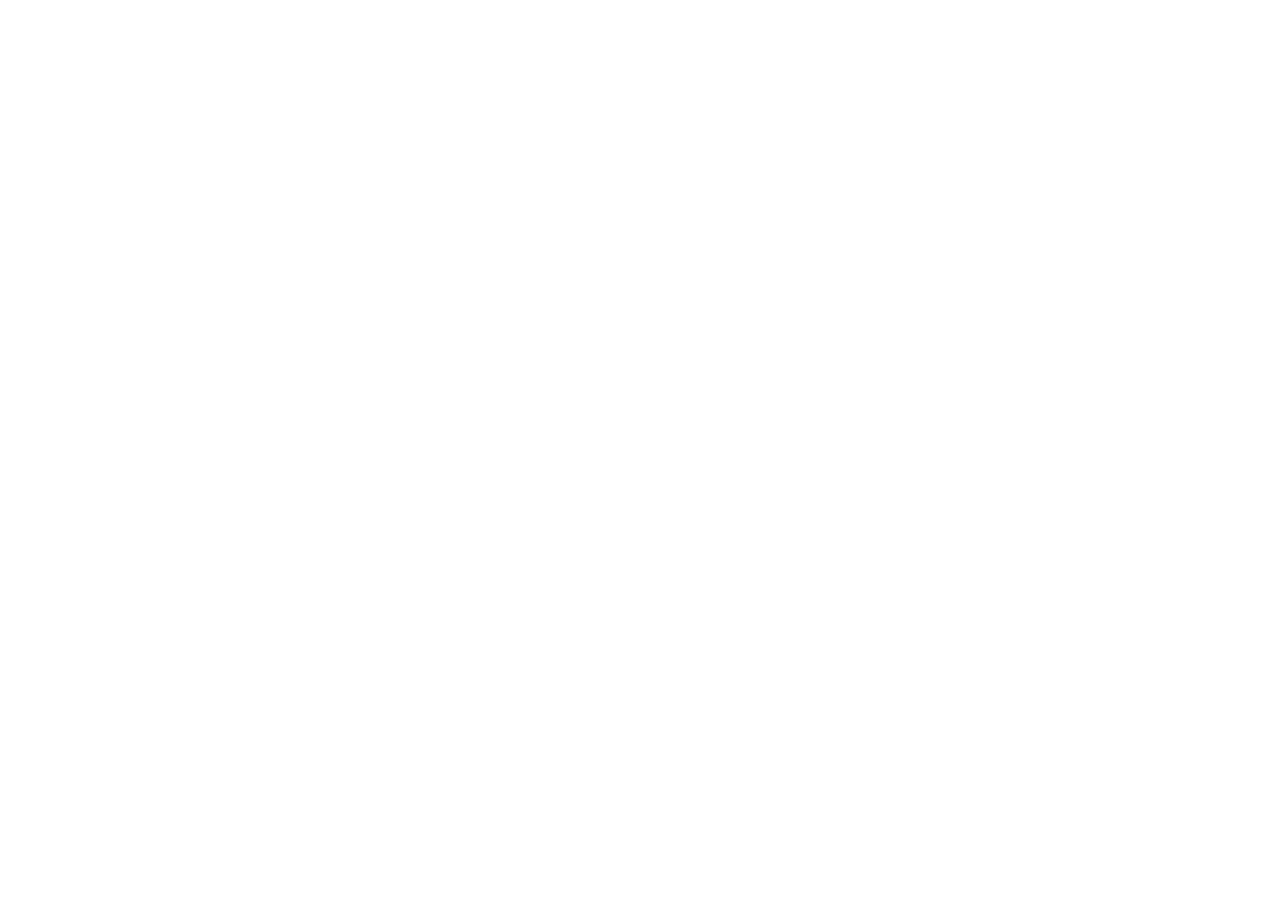
==== arqcss/condiv.html @ f68a0c32 "criei e direcionei links" ====
<!DOCTYPE html>
<html lang="pt-br">
<head>
    <meta charset="UTF-8">
    <meta name="viewport" content="width=device-width, initial-scale=1.0">
    <title>DIVs</title>
</head>
<body>
    
</body>
</html>
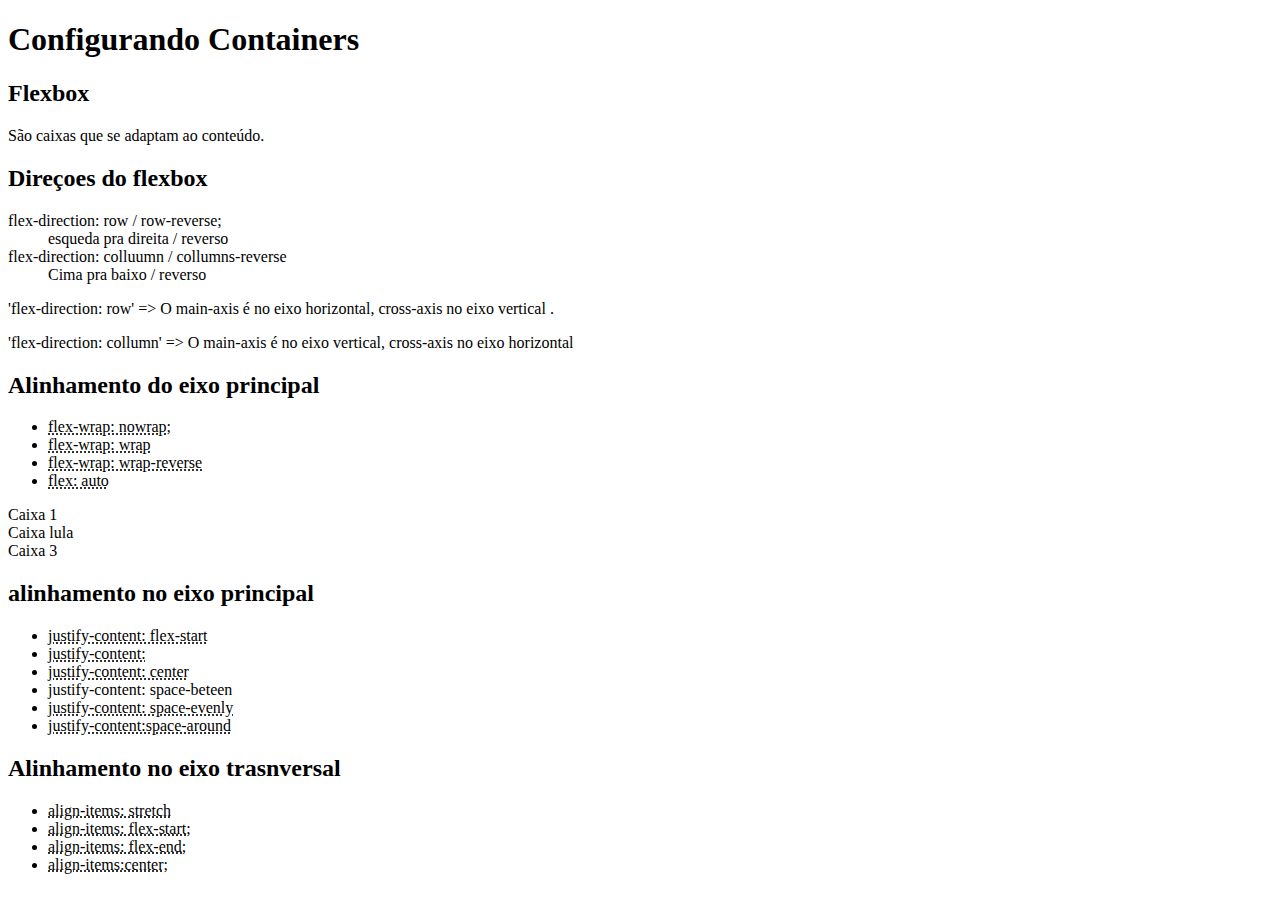
==== commit 1dfaba05: "comecei html" ====
--- a/arqcss/condiv.html
+++ b/arqcss/condiv.html
@@ -3,9 +3,52 @@
 <head>
     <meta charset="UTF-8">
     <meta name="viewport" content="width=device-width, initial-scale=1.0">
-    <title>DIVs</title>
+    <title>Containers</title>
 </head>
 <body>
-    
+    <header>
+        <h1>Configurando Containers</h1>
+    </header>
+    <main>
+        <section id="flexbox">
+            <h2>Flexbox</h2>
+            <p>São caixas que se adaptam ao conteúdo.</p>
+            <h2>Direçoes do flexbox</h3>
+            <dl>
+                <dt>flex-direction: row / row-reverse;</dt><dd>esqueda pra direita / reverso</dd>
+                <dt>flex-direction: colluumn / collumns-reverse</dt><dd>Cima pra baixo / reverso</dd>
+            </dl>
+            <p>'flex-direction: row' => O main-axis é no eixo horizontal, cross-axis no eixo vertical .</p>
+            <p>'flex-direction: collumn' => O main-axis é no eixo vertical, cross-axis no eixo horizontal</p>
+            <h2>Alinhamento do eixo principal</h3>
+            <ul>
+                <li><abbr title="O bloco não quebra o conteudo se diminuir o caitainer pai">flex-wrap: nowrap; </abbr> 
+                <li><abbr title="O ultimo elemento é quebrado no sentido do coss-axis">flex-wrap: wrap</abbr> 
+                <li><abbr title="o ultimo elemento quebra pra cima">flex-wrap: wrap-reverse</abbr>
+                <li><abbr title="Não deixa espaço sem preencher (só funciona no principal)">flex: auto</abbr>               
+            </ul>
+            <div class="Container">
+                <div class="item">Caixa 1</div>
+                <div class="item">Caixa lula</div>
+                <div class="item">Caixa 3</div>
+            </div>
+            <h2>alinhamento no eixo principal</h2>
+            <ul>
+                <li><abbr title="o primeiro item fica grudado no main-start">justify-content: flex-start</abbr></li>
+                <li><abbr title=" ultimo item fica grudado no main-end">justify-content: </abbr></li>
+                <li><abbr title="alinhado no main-axis">justify-content: center </abbr></li>
+                <li><abbr title=" os da pontas grudado nas pontas e o meio dividido igualmente"></abbr>justify-content: space-beteen</li>
+                <li><abbr title=" todos sepadaros igualemente.">justify-content: space-evenly</abbr></li>
+                <li><abbr title="usa todo o espaço do container e divide o espaço pelo numero de itens dentro, deixando todos centralizados nesse espaço.">justify-content:space-around</abbr></li>
+            </ul>
+            <h2>Alinhamento no eixo trasnversal</h2>
+            <ul>
+                <li><abbr title="Estica os elementos">align-items: stretch</abbr></li>
+                <li><abbr title="gruda no inicio do eixo transversal">align-items: flex-start;</abbr></li>
+                <li><abbr title="gruda no final do eixo transversal">align-items: flex-end;</abbr></li>
+                <li><abbr title="alinha no eixo transversal">align-items:center;</abbr></li>
+            </ul>
+        </section>
+    </main>
 </body>
 </html>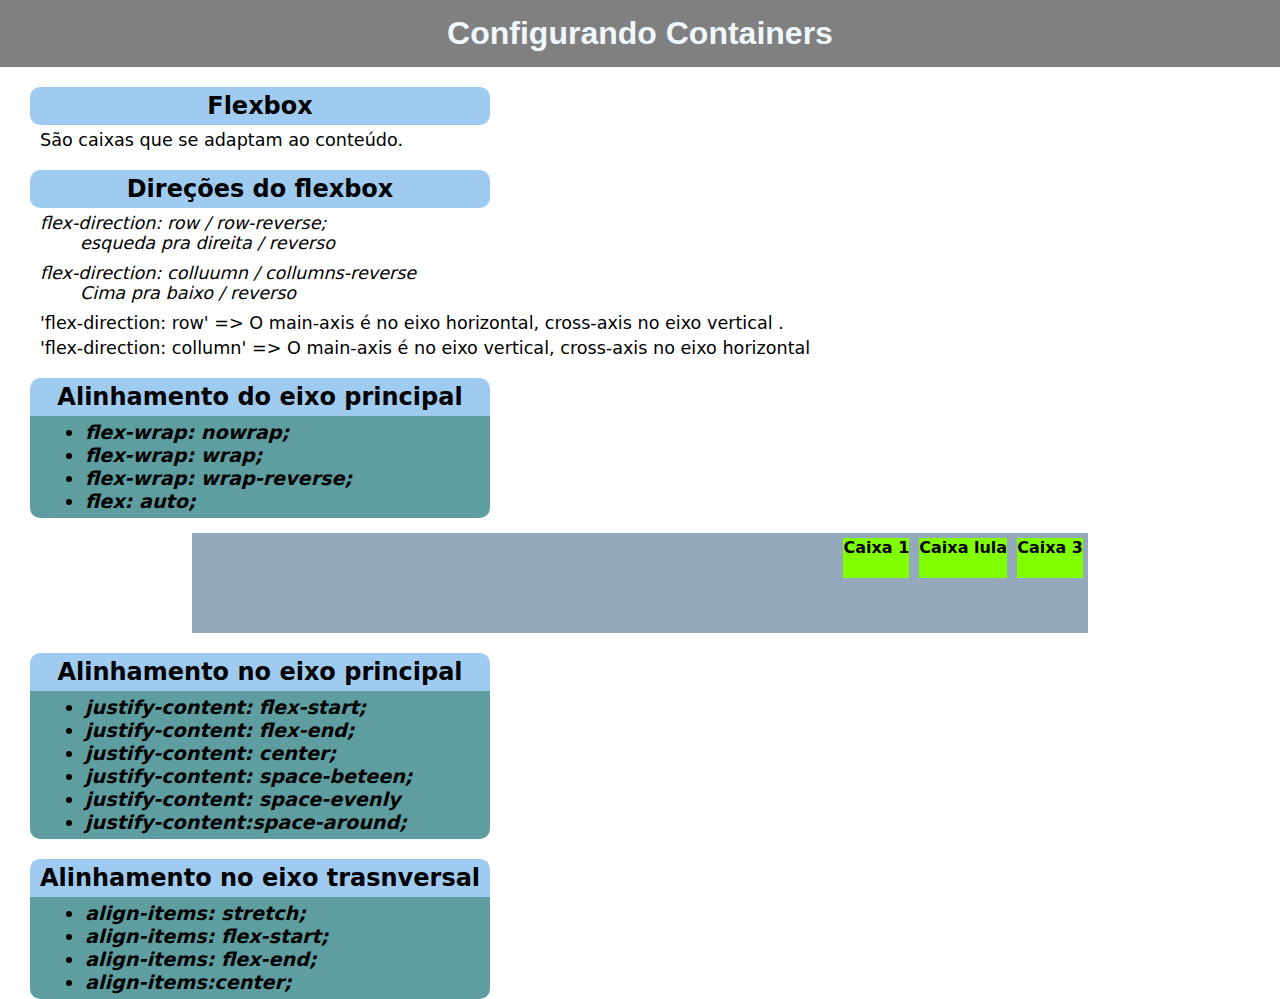
==== commit 57cc5eb2: "atualizei css condiv" ====
--- a/arqcss/condiv.html
+++ b/arqcss/condiv.html
@@ -4,6 +4,7 @@
     <meta charset="UTF-8">
     <meta name="viewport" content="width=device-width, initial-scale=1.0">
     <title>Containers</title>
+    <link rel="stylesheet" href="estilos/divs.css">
 </head>
 <body>
     <header>
@@ -13,42 +14,45 @@
         <section id="flexbox">
             <h2>Flexbox</h2>
             <p>São caixas que se adaptam ao conteúdo.</p>
-            <h2>Direçoes do flexbox</h3>
+            <h2>Direções do flexbox</h3>
             <dl>
                 <dt>flex-direction: row / row-reverse;</dt><dd>esqueda pra direita / reverso</dd>
                 <dt>flex-direction: colluumn / collumns-reverse</dt><dd>Cima pra baixo / reverso</dd>
             </dl>
             <p>'flex-direction: row' => O main-axis é no eixo horizontal, cross-axis no eixo vertical .</p>
             <p>'flex-direction: collumn' => O main-axis é no eixo vertical, cross-axis no eixo horizontal</p>
-            <h2>Alinhamento do eixo principal</h3>
+            <h2 class="grupo">Alinhamento do eixo principal</h3>
             <ul>
                 <li><abbr title="O bloco não quebra o conteudo se diminuir o caitainer pai">flex-wrap: nowrap; </abbr> 
-                <li><abbr title="O ultimo elemento é quebrado no sentido do coss-axis">flex-wrap: wrap</abbr> 
-                <li><abbr title="o ultimo elemento quebra pra cima">flex-wrap: wrap-reverse</abbr>
-                <li><abbr title="Não deixa espaço sem preencher (só funciona no principal)">flex: auto</abbr>               
+                <li><abbr title="O ultimo elemento é quebrado no sentido do coss-axis">flex-wrap: wrap;</abbr> 
+                <li><abbr title="o ultimo elemento quebra pra cima">flex-wrap: wrap-reverse;</abbr>
+                <li><abbr title="Não deixa espaço sem preencher (só funciona no principal)">flex: auto;</abbr>               
             </ul>
-            <div class="Container">
+            <div class="container">
                 <div class="item">Caixa 1</div>
                 <div class="item">Caixa lula</div>
                 <div class="item">Caixa 3</div>
             </div>
-            <h2>alinhamento no eixo principal</h2>
+            <h2 class="grupo">Alinhamento no eixo principal</h2>
             <ul>
-                <li><abbr title="o primeiro item fica grudado no main-start">justify-content: flex-start</abbr></li>
-                <li><abbr title=" ultimo item fica grudado no main-end">justify-content: </abbr></li>
-                <li><abbr title="alinhado no main-axis">justify-content: center </abbr></li>
-                <li><abbr title=" os da pontas grudado nas pontas e o meio dividido igualmente"></abbr>justify-content: space-beteen</li>
+                <li><abbr title="o primeiro item fica grudado no main-start">justify-content: flex-start;</abbr></li>
+                <li><abbr title=" ultimo item fica grudado no main-end">justify-content: flex-end;</abbr></li>
+                <li><abbr title="alinhado no main-axis">justify-content: center; </abbr></li>
+                <li><abbr title=" os da pontas grudado nas pontas e o meio dividido igualmente"></abbr>justify-content: space-beteen;</li>
                 <li><abbr title=" todos sepadaros igualemente.">justify-content: space-evenly</abbr></li>
-                <li><abbr title="usa todo o espaço do container e divide o espaço pelo numero de itens dentro, deixando todos centralizados nesse espaço.">justify-content:space-around</abbr></li>
+                <li><abbr title="usa todo o espaço do container e divide o espaço pelo numero de itens dentro, deixando todos centralizados nesse espaço.">justify-content:space-around;</abbr></li>
             </ul>
-            <h2>Alinhamento no eixo trasnversal</h2>
+            <h2 class="grupo">Alinhamento no eixo trasnversal</h2>
             <ul>
-                <li><abbr title="Estica os elementos">align-items: stretch</abbr></li>
+                <li><abbr title="Estica os elementos">align-items: stretch;</abbr></li>
                 <li><abbr title="gruda no inicio do eixo transversal">align-items: flex-start;</abbr></li>
                 <li><abbr title="gruda no final do eixo transversal">align-items: flex-end;</abbr></li>
                 <li><abbr title="alinha no eixo transversal">align-items:center;</abbr></li>
             </ul>
         </section>
+        <section id="itensflex">
+            
+        </section>
     </main>
 </body>
 </html>--- a/arqcss/estilos/divs.css
+++ b/arqcss/estilos/divs.css
@@ -0,0 +1,91 @@
+@charset "UTF-8";
+
+*{
+    margin: 0;
+    padding: 0;
+}
+body{
+    height: 100vh;
+    width: 100vw;
+}
+header{
+    text-align: center;
+    font-family: 'Lucida Sans', 'Lucida Sans Regular', 'Lucida Grande', 'Lucida Sans Unicode', Geneva, Verdana, sans-serif;
+    padding: 15px;
+    background-color: gray;
+    color: aliceblue;
+    margin-bottom: 15px;
+}
+main{
+    font-family: system-ui, -apple-system, BlinkMacSystemFont, 'Segoe UI', Roboto, Oxygen, Ubuntu, Cantarell, 'Open Sans', 'Helvetica Neue', sans-serif;
+}
+h2{
+    text-align: center;
+    margin: 20px 30px 0px 30px ;
+    background-color: rgb(159, 203, 241);
+    width: 450px;
+    padding: 5px;
+    border-radius: 10px;
+
+}
+h2.grupo{
+    text-indent: 0px;
+    text-align: center;
+    margin: 20px 30px 0px 30px ;
+    background-color: rgb(159, 203, 241);
+    width: 450px;
+    padding: 5px;
+    border-radius: 10px 10px 0px 0px;
+}
+p, dl{
+    text-indent: 40px;
+    font-size: 1.1em;
+    margin: 5px 0px;
+}
+dl{
+    font-style: italic;
+    font-weight: 500;
+}
+dd{
+    margin-left: 40px;
+    margin-bottom: 10px;
+}
+abbr{
+    text-decoration: none;
+}
+ul{
+    padding: 5px;
+    background-color:cadetblue;
+    width: 450px;
+    margin-left: 30px;
+    border-radius: 0px 0px 10px 10px;
+    margin-bottom: 15px;
+
+}
+li{
+    margin-left: 50px;
+    font-style: italic;
+    font-size: 1.2em;
+    font-weight: bolder;        
+}
+li:hover{
+    color: red;
+    
+}
+div.container{
+    background-color: rgb(148, 169, 187);
+    font-weight: bolder;
+    margin: auto;
+    width: 70vw;
+    height: 100px;
+
+    display: flex;
+    flex-flow: row wrap;
+    justify-content: flex-end;
+}
+div.item{
+    height: 40px;
+    margin: 5px;
+    background-color: chartreuse;  
+}
+
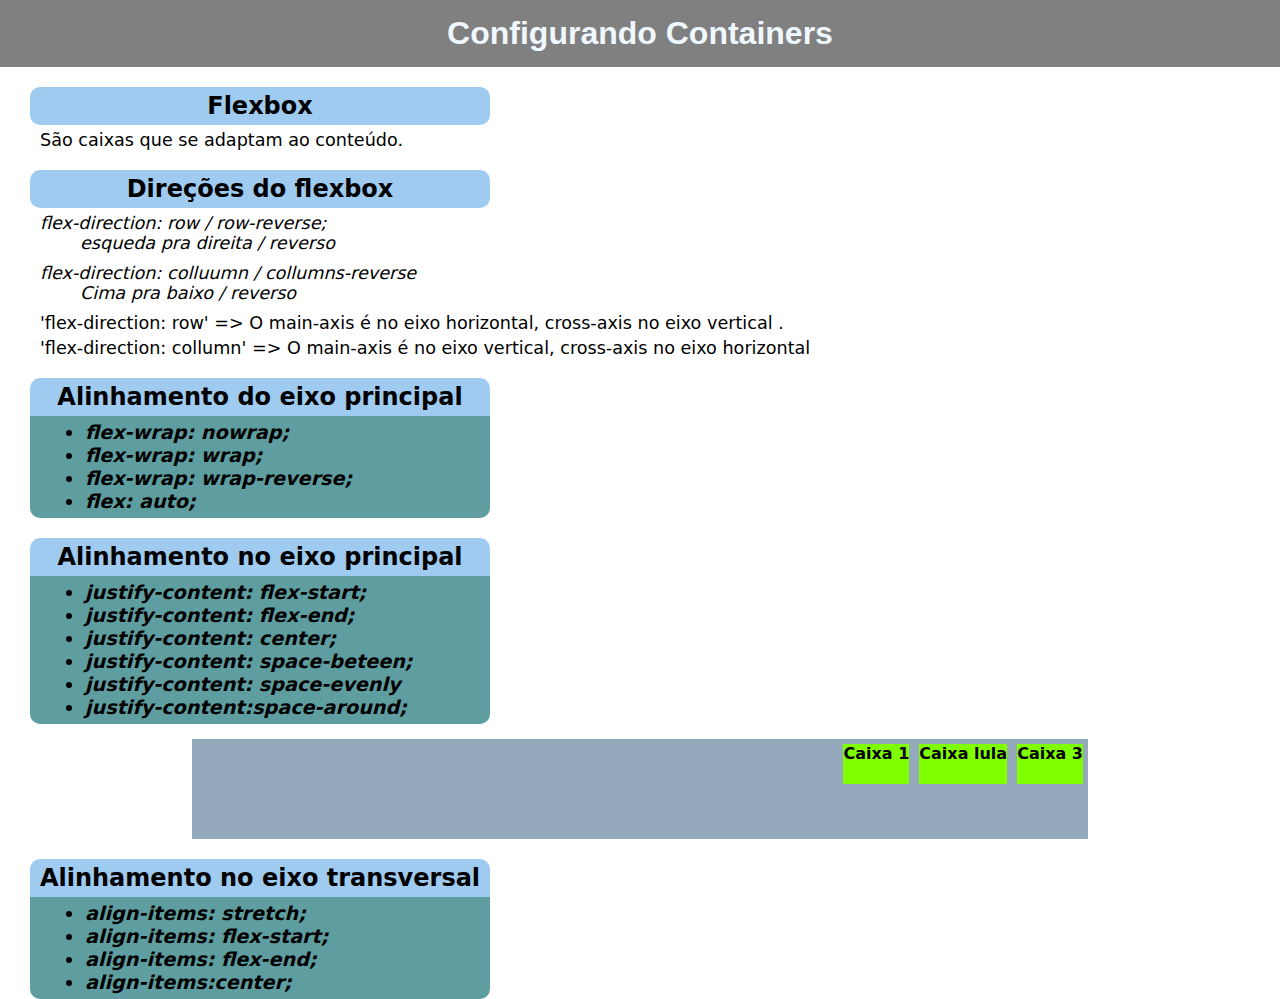
==== commit 500c8ead: "juntei eixo principal antes do exemplo" ====
--- a/arqcss/condiv.html
+++ b/arqcss/condiv.html
@@ -21,28 +21,31 @@
             </dl>
             <p>'flex-direction: row' => O main-axis é no eixo horizontal, cross-axis no eixo vertical .</p>
             <p>'flex-direction: collumn' => O main-axis é no eixo vertical, cross-axis no eixo horizontal</p>
-            <h2 class="grupo">Alinhamento do eixo principal</h3>
-            <ul>
-                <li><abbr title="O bloco não quebra o conteudo se diminuir o caitainer pai">flex-wrap: nowrap; </abbr> 
-                <li><abbr title="O ultimo elemento é quebrado no sentido do coss-axis">flex-wrap: wrap;</abbr> 
-                <li><abbr title="o ultimo elemento quebra pra cima">flex-wrap: wrap-reverse;</abbr>
-                <li><abbr title="Não deixa espaço sem preencher (só funciona no principal)">flex: auto;</abbr>               
-            </ul>
+            <div>
+                <h2 class="grupo">Alinhamento do eixo principal</h3>
+                <ul>
+                    <li><abbr title="O bloco não quebra o conteudo se diminuir o caitainer pai">flex-wrap: nowrap; </abbr>
+                    <li><abbr title="O ultimo elemento é quebrado no sentido do coss-axis">flex-wrap: wrap;</abbr>
+                    <li><abbr title="o ultimo elemento quebra pra cima">flex-wrap: wrap-reverse;</abbr>
+                    <li><abbr title="Não deixa espaço sem preencher (só funciona no principal)">flex: auto;</abbr>
+                </ul>
+                <h2 class="grupo">Alinhamento no eixo principal</h2>
+                <ul>
+                    <li><abbr title="o primeiro item fica grudado no main-start">justify-content: flex-start;</abbr></li>
+                    <li><abbr title=" ultimo item fica grudado no main-end">justify-content: flex-end;</abbr></li>
+                    <li><abbr title="alinhado no main-axis">justify-content: center; </abbr></li>
+                    <li><abbr title=" os da pontas grudado nas pontas e o meio dividido igualmente"></abbr>justify-content: space-beteen;</li>
+                    <li><abbr title=" todos sepadaros igualemente.">justify-content: space-evenly</abbr></li>
+                    <li><abbr title="usa todo o espaço do container e divide o espaço pelo numero de itens dentro, deixando todos centralizados nesse espaço.">justify-content:space-around;</abbr></li>
+                </ul>
+            </div>
             <div class="container">
                 <div class="item">Caixa 1</div>
                 <div class="item">Caixa lula</div>
                 <div class="item">Caixa 3</div>
             </div>
-            <h2 class="grupo">Alinhamento no eixo principal</h2>
-            <ul>
-                <li><abbr title="o primeiro item fica grudado no main-start">justify-content: flex-start;</abbr></li>
-                <li><abbr title=" ultimo item fica grudado no main-end">justify-content: flex-end;</abbr></li>
-                <li><abbr title="alinhado no main-axis">justify-content: center; </abbr></li>
-                <li><abbr title=" os da pontas grudado nas pontas e o meio dividido igualmente"></abbr>justify-content: space-beteen;</li>
-                <li><abbr title=" todos sepadaros igualemente.">justify-content: space-evenly</abbr></li>
-                <li><abbr title="usa todo o espaço do container e divide o espaço pelo numero de itens dentro, deixando todos centralizados nesse espaço.">justify-content:space-around;</abbr></li>
-            </ul>
-            <h2 class="grupo">Alinhamento no eixo trasnversal</h2>
+            
+            <h2 class="grupo">Alinhamento no eixo transversal</h2>
             <ul>
                 <li><abbr title="Estica os elementos">align-items: stretch;</abbr></li>
                 <li><abbr title="gruda no inicio do eixo transversal">align-items: flex-start;</abbr></li>
